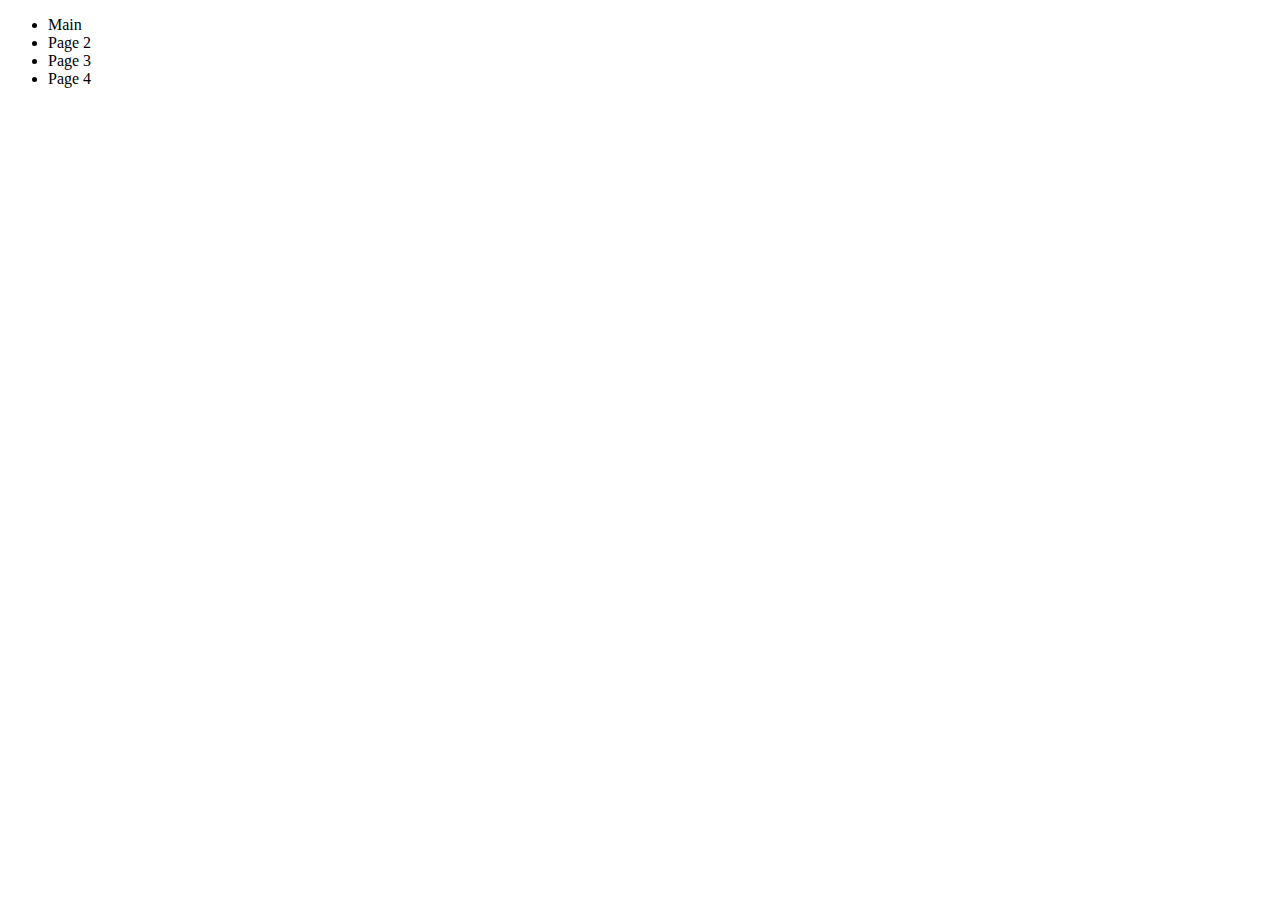
==== index.html @ fe461245 "initial commit" ====
<!DOCTYPE html>
<html>
    <head>
        <meta charset="utf-8">
        <title>Learning to code</title>
        <link rel="stylesheet" href="">

    </head>
    <body>

        <nav>
            <ul>
                <li>Main</li>
                <li>Page 2</li>
                <li>Page 3</li>
                <li>Page 4</li>
            </ul>
        </nav>

        <h1></h1>

        <main>

            <h2></h2>
            <p></p>
            <h2></h2>
            <p></p>
            <h2></h2>
            <p></p>

            <img src="" alt="">
        </main>

    </body>
</html>
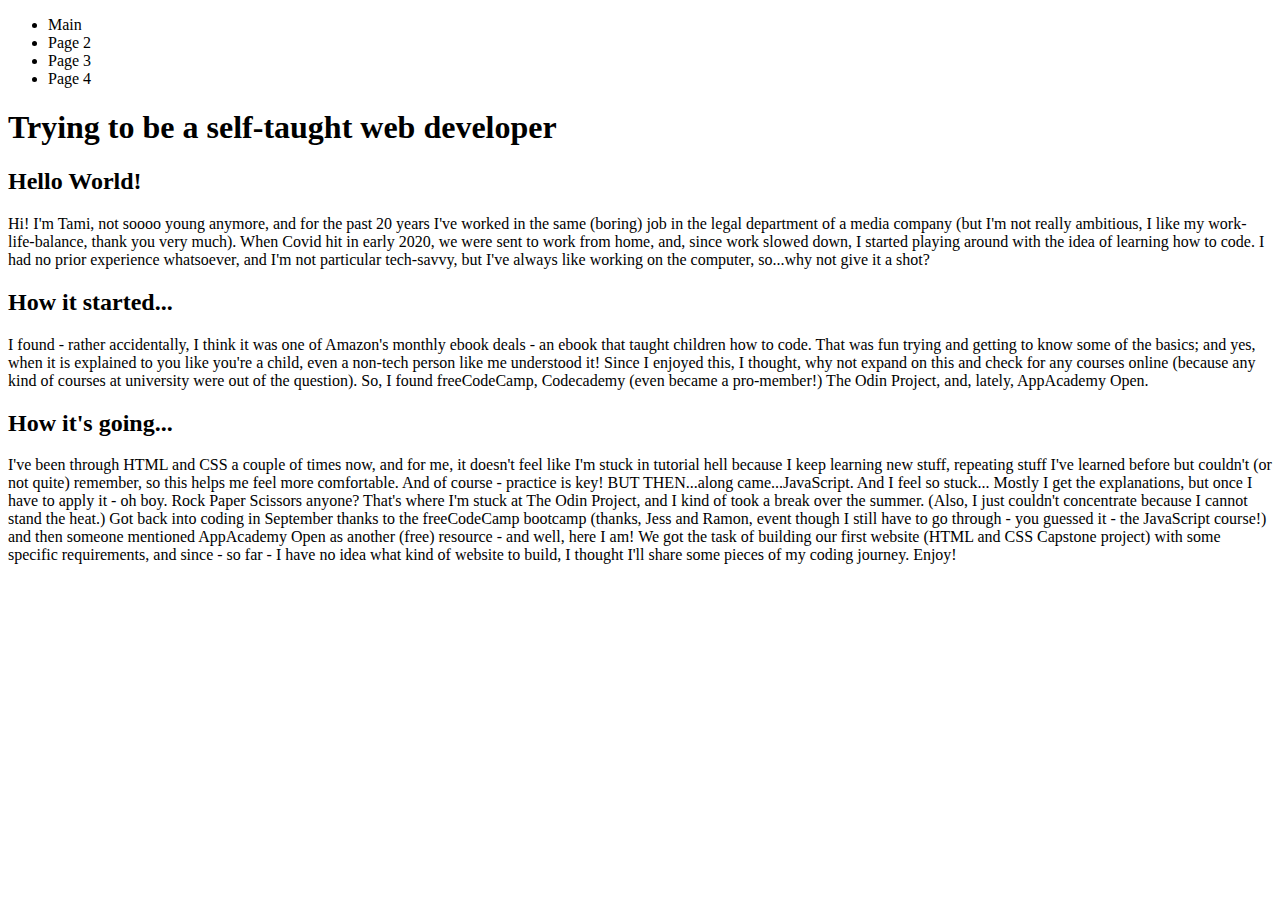
==== commit 274d6a25: "main page three paragraphs finished" ====
--- a/index.html
+++ b/index.html
@@ -17,16 +17,36 @@
             </ul>
         </nav>
 
-        <h1></h1>
+        <h1>Trying to be a self-taught web developer</h1>
 
         <main>
 
-            <h2></h2>
-            <p></p>
-            <h2></h2>
-            <p></p>
-            <h2></h2>
-            <p></p>
+            <h2>Hello World!</h2>
+            <p>Hi! I'm Tami, not soooo young anymore, and for the past 20 years I've worked in the same (boring) job in the legal department
+                of a media company (but I'm not really ambitious, I like my work-life-balance, thank you very much).
+                When Covid hit in early 2020, we were sent to work from home, and, since work slowed down, I started playing around with the
+            idea of learning how to code. I had no prior experience whatsoever, and I'm not particular tech-savvy, but I've always like working
+        on the computer, so...why not give it a shot?</p>
+
+            <h2>How it started...</h2>
+            <p>I found - rather accidentally, I think it was one of Amazon's monthly ebook deals - an ebook that taught children how to code.
+               That was fun trying and getting to know some of the basics; and yes, when it is explained to you like you're a child, even
+               a non-tech person like me understood it! Since I enjoyed this, I thought, why not expand on this and check for any courses
+               online (because any kind of courses at university were out of the question). So, I found freeCodeCamp, Codecademy (even became
+               a pro-member!) The Odin Project, and, lately, AppAcademy Open.
+            </p>
+            <h2>How it's going...</h2>
+            <p>I've been through HTML and CSS a couple of times now, and for me, it doesn't feel like I'm stuck in tutorial hell because I keep
+                learning new stuff, repeating stuff I've learned before but couldn't (or not quite) remember, so this helps me feel more comfortable.
+                And of course - practice is key! BUT THEN...along came...JavaScript. And I feel so stuck... Mostly I get the explanations, but once
+                I have to apply it - oh boy. Rock Paper Scissors anyone? That's where I'm stuck at The Odin Project, and I kind of took a break over
+                the summer. (Also, I just couldn't concentrate because I cannot stand the heat.) Got back into coding in September thanks to the
+                freeCodeCamp bootcamp (thanks, Jess and Ramon, event though I still have to go through - you guessed it - the JavaScript course!)
+                and then someone mentioned AppAcademy Open as another (free) resource - and well, here I am!
+                We got the task of building our first website (HTML and CSS Capstone project) with some specific requirements, and since - so far -
+                I have no idea what kind of website to build, I thought I'll share some pieces of my coding journey.
+                Enjoy!
+            </p>
 
             <img src="" alt="">
         </main>
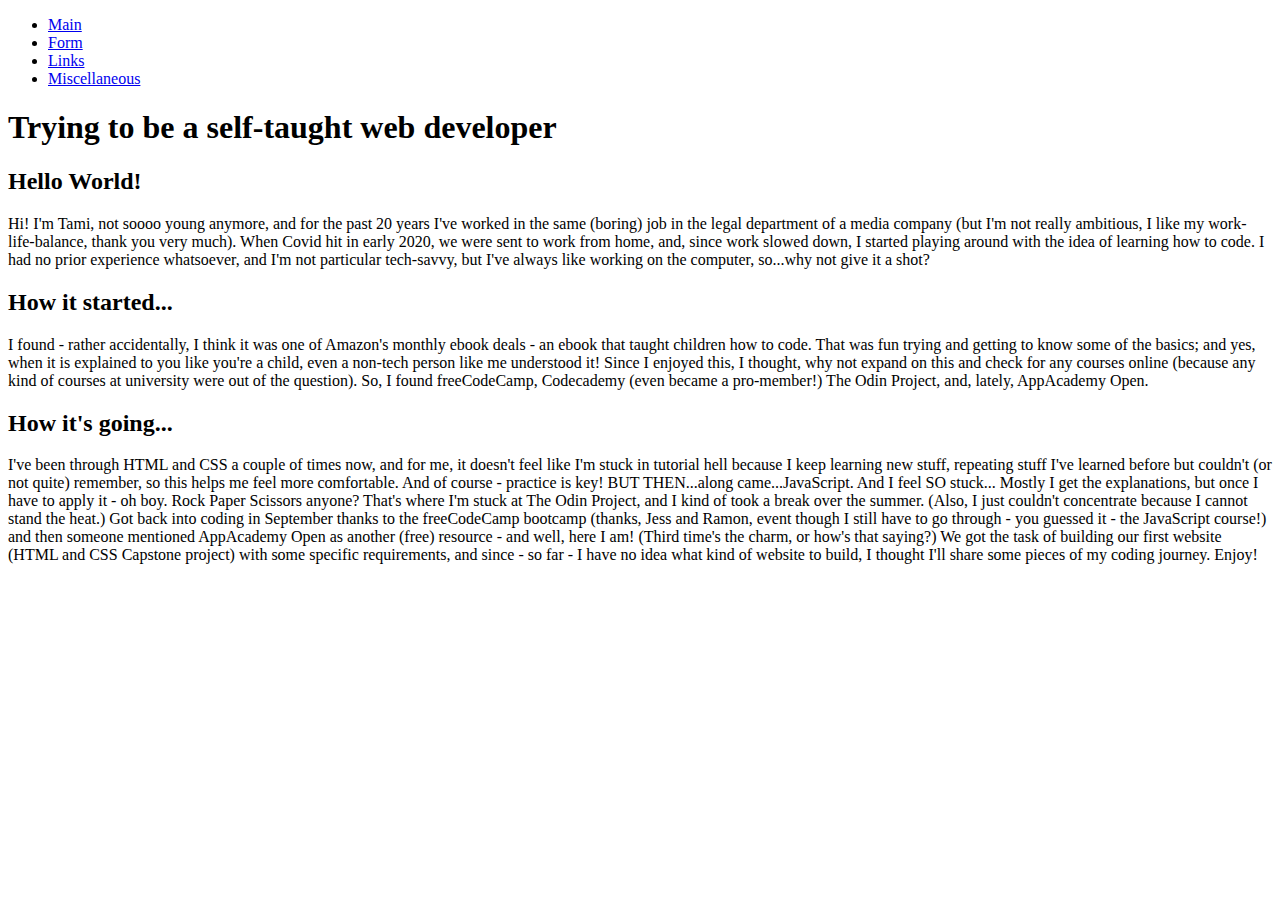
==== commit 7b412dbf: "form basics done" ====
--- a/index.html
+++ b/index.html
@@ -10,10 +10,10 @@
 
         <nav>
             <ul>
-                <li>Main</li>
-                <li>Page 2</li>
-                <li>Page 3</li>
-                <li>Page 4</li>
+                <li><a href="#">Main</a> </li>
+                <li><a href="/form.html">Form</a></li>
+                <li><a href="/links.html">Links</a></li>
+                <li><a href="/misc.html">Miscellaneous</a></li>
             </ul>
         </nav>
 
@@ -38,11 +38,12 @@
             <h2>How it's going...</h2>
             <p>I've been through HTML and CSS a couple of times now, and for me, it doesn't feel like I'm stuck in tutorial hell because I keep
                 learning new stuff, repeating stuff I've learned before but couldn't (or not quite) remember, so this helps me feel more comfortable.
-                And of course - practice is key! BUT THEN...along came...JavaScript. And I feel so stuck... Mostly I get the explanations, but once
+                And of course - practice is key! BUT THEN...along came...JavaScript. And I feel SO stuck... Mostly I get the explanations, but once
                 I have to apply it - oh boy. Rock Paper Scissors anyone? That's where I'm stuck at The Odin Project, and I kind of took a break over
                 the summer. (Also, I just couldn't concentrate because I cannot stand the heat.) Got back into coding in September thanks to the
                 freeCodeCamp bootcamp (thanks, Jess and Ramon, event though I still have to go through - you guessed it - the JavaScript course!)
-                and then someone mentioned AppAcademy Open as another (free) resource - and well, here I am!
+                and then someone mentioned AppAcademy Open as another (free) resource - and well, here I am! (Third time's the charm, or how's that
+                saying?)
                 We got the task of building our first website (HTML and CSS Capstone project) with some specific requirements, and since - so far -
                 I have no idea what kind of website to build, I thought I'll share some pieces of my coding journey.
                 Enjoy!
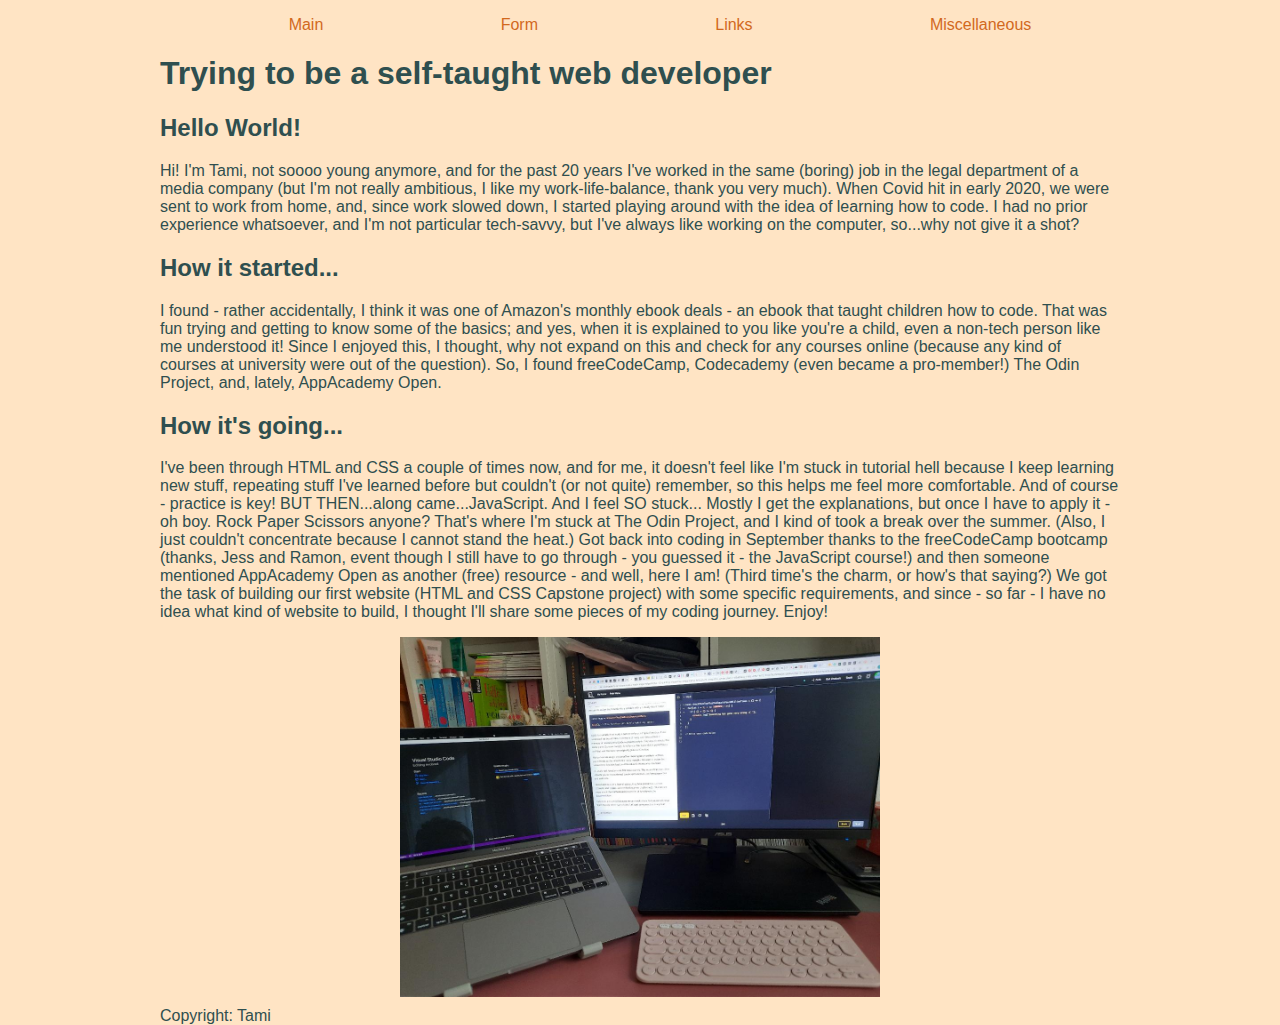
==== commit 24139791: "basic CSS done" ====
--- a/index.html
+++ b/index.html
@@ -1,56 +1,79 @@
 <!DOCTYPE html>
 <html>
-    <head>
-        <meta charset="utf-8">
-        <title>Learning to code</title>
-        <link rel="stylesheet" href="">
 
-    </head>
-    <body>
+<head>
+    <meta charset="utf-8">
+    <title>Learning to code</title>
+    <link rel="stylesheet" href="styling.css">
 
-        <nav>
-            <ul>
-                <li><a href="#">Main</a> </li>
-                <li><a href="/form.html">Form</a></li>
-                <li><a href="/links.html">Links</a></li>
-                <li><a href="/misc.html">Miscellaneous</a></li>
-            </ul>
-        </nav>
+</head>
 
-        <h1>Trying to be a self-taught web developer</h1>
+<body>
 
-        <main>
+    <nav>
+        <ul>
+            <li><a href="#">Main</a></li>
+            <li><a href="/form.html">Form</a></li>
+            <li><a href="/links.html">Links</a></li>
+            <li><a href="/misc.html">Miscellaneous</a></li>
+        </ul>
+    </nav>
 
-            <h2>Hello World!</h2>
-            <p>Hi! I'm Tami, not soooo young anymore, and for the past 20 years I've worked in the same (boring) job in the legal department
-                of a media company (but I'm not really ambitious, I like my work-life-balance, thank you very much).
-                When Covid hit in early 2020, we were sent to work from home, and, since work slowed down, I started playing around with the
-            idea of learning how to code. I had no prior experience whatsoever, and I'm not particular tech-savvy, but I've always like working
-        on the computer, so...why not give it a shot?</p>
+    <h1>Trying to be a self-taught web developer</h1>
 
-            <h2>How it started...</h2>
-            <p>I found - rather accidentally, I think it was one of Amazon's monthly ebook deals - an ebook that taught children how to code.
-               That was fun trying and getting to know some of the basics; and yes, when it is explained to you like you're a child, even
-               a non-tech person like me understood it! Since I enjoyed this, I thought, why not expand on this and check for any courses
-               online (because any kind of courses at university were out of the question). So, I found freeCodeCamp, Codecademy (even became
-               a pro-member!) The Odin Project, and, lately, AppAcademy Open.
-            </p>
-            <h2>How it's going...</h2>
-            <p>I've been through HTML and CSS a couple of times now, and for me, it doesn't feel like I'm stuck in tutorial hell because I keep
-                learning new stuff, repeating stuff I've learned before but couldn't (or not quite) remember, so this helps me feel more comfortable.
-                And of course - practice is key! BUT THEN...along came...JavaScript. And I feel SO stuck... Mostly I get the explanations, but once
-                I have to apply it - oh boy. Rock Paper Scissors anyone? That's where I'm stuck at The Odin Project, and I kind of took a break over
-                the summer. (Also, I just couldn't concentrate because I cannot stand the heat.) Got back into coding in September thanks to the
-                freeCodeCamp bootcamp (thanks, Jess and Ramon, event though I still have to go through - you guessed it - the JavaScript course!)
-                and then someone mentioned AppAcademy Open as another (free) resource - and well, here I am! (Third time's the charm, or how's that
-                saying?)
-                We got the task of building our first website (HTML and CSS Capstone project) with some specific requirements, and since - so far -
-                I have no idea what kind of website to build, I thought I'll share some pieces of my coding journey.
-                Enjoy!
-            </p>
+    <main>
 
-            <img src="" alt="">
-        </main>
+        <h2>Hello World!</h2>
+        <p>Hi! I'm Tami, not soooo young anymore, and for the past 20 years I've worked in the same (boring) job in the
+            legal department
+            of a media company (but I'm not really ambitious, I like my work-life-balance, thank you very much).
+            When Covid hit in early 2020, we were sent to work from home, and, since work slowed down, I started playing
+            around with the
+            idea of learning how to code. I had no prior experience whatsoever, and I'm not particular tech-savvy, but
+            I've always like working
+            on the computer, so...why not give it a shot?</p>
 
-    </body>
+        <h2>How it started...</h2>
+        <p>I found - rather accidentally, I think it was one of Amazon's monthly ebook deals - an ebook that taught
+            children how to code.
+            That was fun trying and getting to know some of the basics; and yes, when it is explained to you like you're
+            a child, even
+            a non-tech person like me understood it! Since I enjoyed this, I thought, why not expand on this and check
+            for any courses
+            online (because any kind of courses at university were out of the question). So, I found freeCodeCamp,
+            Codecademy (even became
+            a pro-member!) The Odin Project, and, lately, AppAcademy Open.
+        </p>
+        <h2>How it's going...</h2>
+        <p>I've been through HTML and CSS a couple of times now, and for me, it doesn't feel like I'm stuck in tutorial
+            hell because I keep
+            learning new stuff, repeating stuff I've learned before but couldn't (or not quite) remember, so this helps
+            me feel more comfortable.
+            And of course - practice is key! BUT THEN...along came...JavaScript. And I feel SO stuck... Mostly I get the
+            explanations, but once
+            I have to apply it - oh boy. Rock Paper Scissors anyone? That's where I'm stuck at The Odin Project, and I
+            kind of took a break over
+            the summer. (Also, I just couldn't concentrate because I cannot stand the heat.) Got back into coding in
+            September thanks to the
+            freeCodeCamp bootcamp (thanks, Jess and Ramon, event though I still have to go through - you guessed it -
+            the JavaScript course!)
+            and then someone mentioned AppAcademy Open as another (free) resource - and well, here I am! (Third time's
+            the charm, or how's that
+            saying?)
+            We got the task of building our first website (HTML and CSS Capstone project) with some specific
+            requirements, and since - so far -
+            I have no idea what kind of website to build, I thought I'll share some pieces of my coding journey.
+            Enjoy!
+        </p>
+
+        <div pic1>
+
+            <img src="Workplace.jpeg" alt="desk with laptop and monitor">
+        </div>
+    </main>
+
+    <footer>Copyright: Tami</footer>
+
+</body>
+
 </html>
--- a/styling.css
+++ b/styling.css
@@ -0,0 +1,36 @@
+body {
+    width: 75%;
+    margin: auto;
+    background-color: bisque;
+    font-family: Verdana, Geneva, Tahoma, sans-serif;
+    color: darkslategrey;
+}
+
+ul {
+    display: flex;
+    justify-content: space-around;
+}
+
+li {
+    display: inline;
+
+}
+
+a {
+  text-decoration: none;
+  color: chocolate;
+}
+
+
+
+img {
+  width: 50%;
+  height: auto;
+  display: block;
+  margin: 10px auto;
+
+}
+
+.space {
+    margin: 10px;
+}
